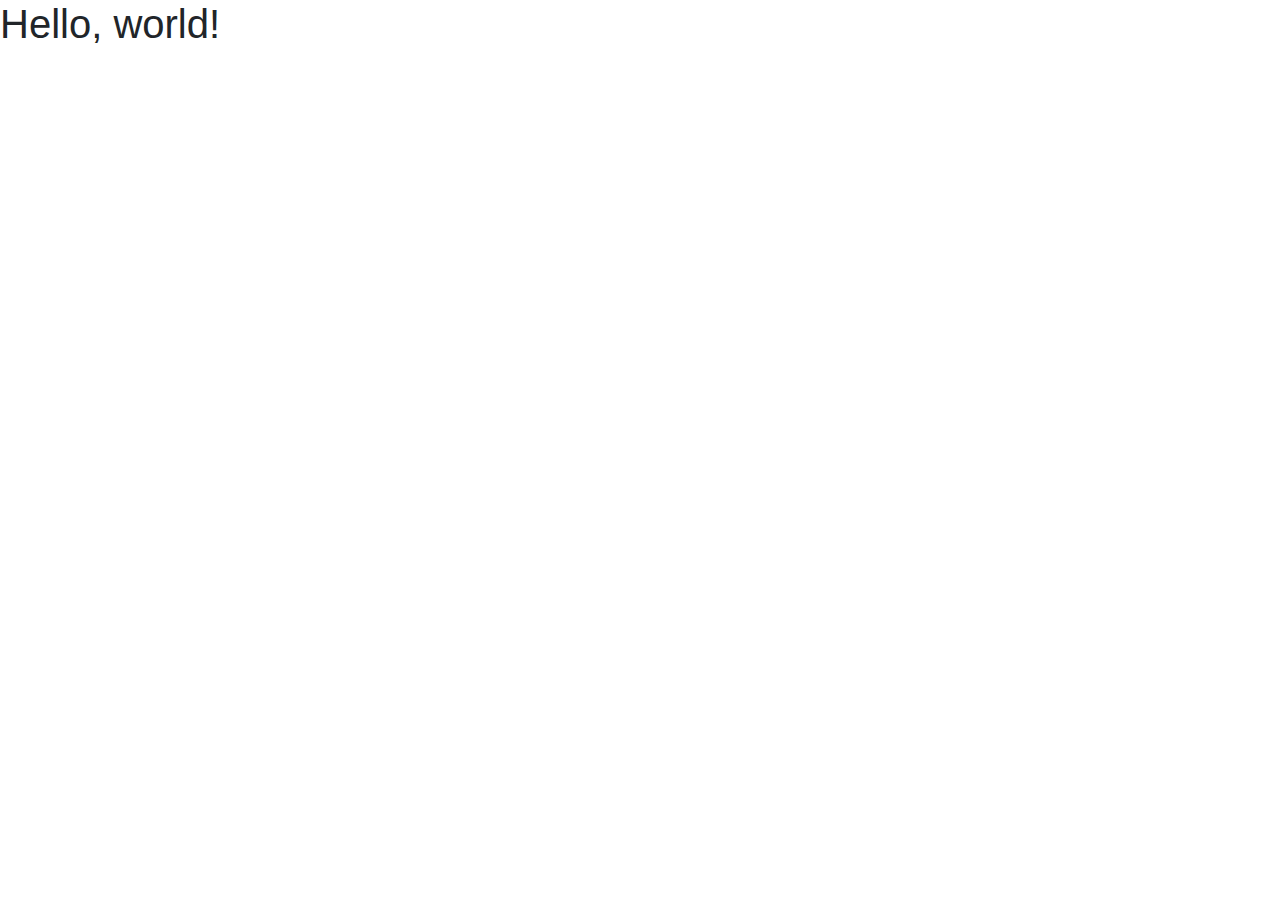
==== index.html @ 045f6f22 "premiere sauvegarde" ====
<!doctype html>
<html lang="en">
  <head>
    <!-- Required meta tags -->
    <meta charset="utf-8">
    <meta name="viewport" content="width=device-width, initial-scale=1, shrink-to-fit=no">

    <!-- Bootstrap CSS -->
    <link rel="stylesheet" href="https://stackpath.bootstrapcdn.com/bootstrap/4.3.1/css/bootstrap.min.css" integrity="sha384-ggOyR0iXCbMQv3Xipma34MD+dH/1fQ784/j6cY/iJTQUOhcWr7x9JvoRxT2MZw1T" crossorigin="anonymous">

    <title>Hello, world!</title>
  </head>
  <body>
    <h1>Hello, world!</h1>

    <!-- Optional JavaScript -->
    <!-- jQuery first, then Popper.js, then Bootstrap JS -->
    <script src="https://code.jquery.com/jquery-3.3.1.slim.min.js" integrity="sha384-q8i/X+965DzO0rT7abK41JStQIAqVgRVzpbzo5smXKp4YfRvH+8abtTE1Pi6jizo" crossorigin="anonymous"></script>
    <script src="https://cdnjs.cloudflare.com/ajax/libs/popper.js/1.14.7/umd/popper.min.js" integrity="sha384-UO2eT0CpHqdSJQ6hJty5KVphtPhzWj9WO1clHTMGa3JDZwrnQq4sF86dIHNDz0W1" crossorigin="anonymous"></script>
    <script src="https://stackpath.bootstrapcdn.com/bootstrap/4.3.1/js/bootstrap.min.js" integrity="sha384-JjSmVgyd0p3pXB1rRibZUAYoIIy6OrQ6VrjIEaFf/nJGzIxFDsf4x0xIM+B07jRM" crossorigin="anonymous"></script>
  </body>
</html>
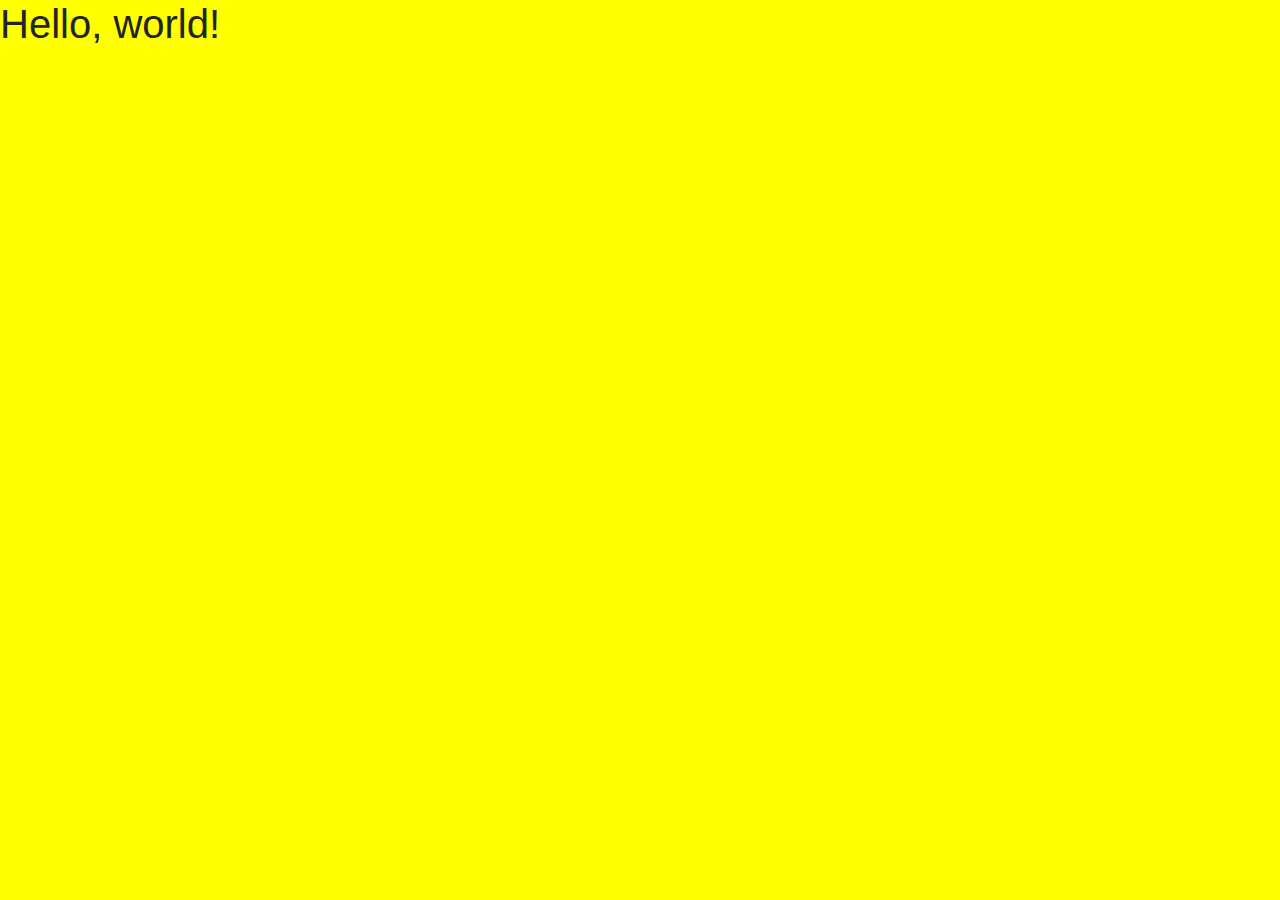
==== commit be3d2281: "changement fichier HTML et CSS" ====
--- a/index.html
+++ b/index.html
@@ -4,6 +4,9 @@
     <!-- Required meta tags -->
     <meta charset="utf-8">
     <meta name="viewport" content="width=device-width, initial-scale=1, shrink-to-fit=no">
+
+    <!--  mon CSS -->
+    <link rel="stylesheet" href="style.css">
 
     <!-- Bootstrap CSS -->
     <link rel="stylesheet" href="https://stackpath.bootstrapcdn.com/bootstrap/4.3.1/css/bootstrap.min.css" integrity="sha384-ggOyR0iXCbMQv3Xipma34MD+dH/1fQ784/j6cY/iJTQUOhcWr7x9JvoRxT2MZw1T" crossorigin="anonymous">
--- a/style.css
+++ b/style.css
@@ -0,0 +1,3 @@
+* {
+	background: yellow;
+}